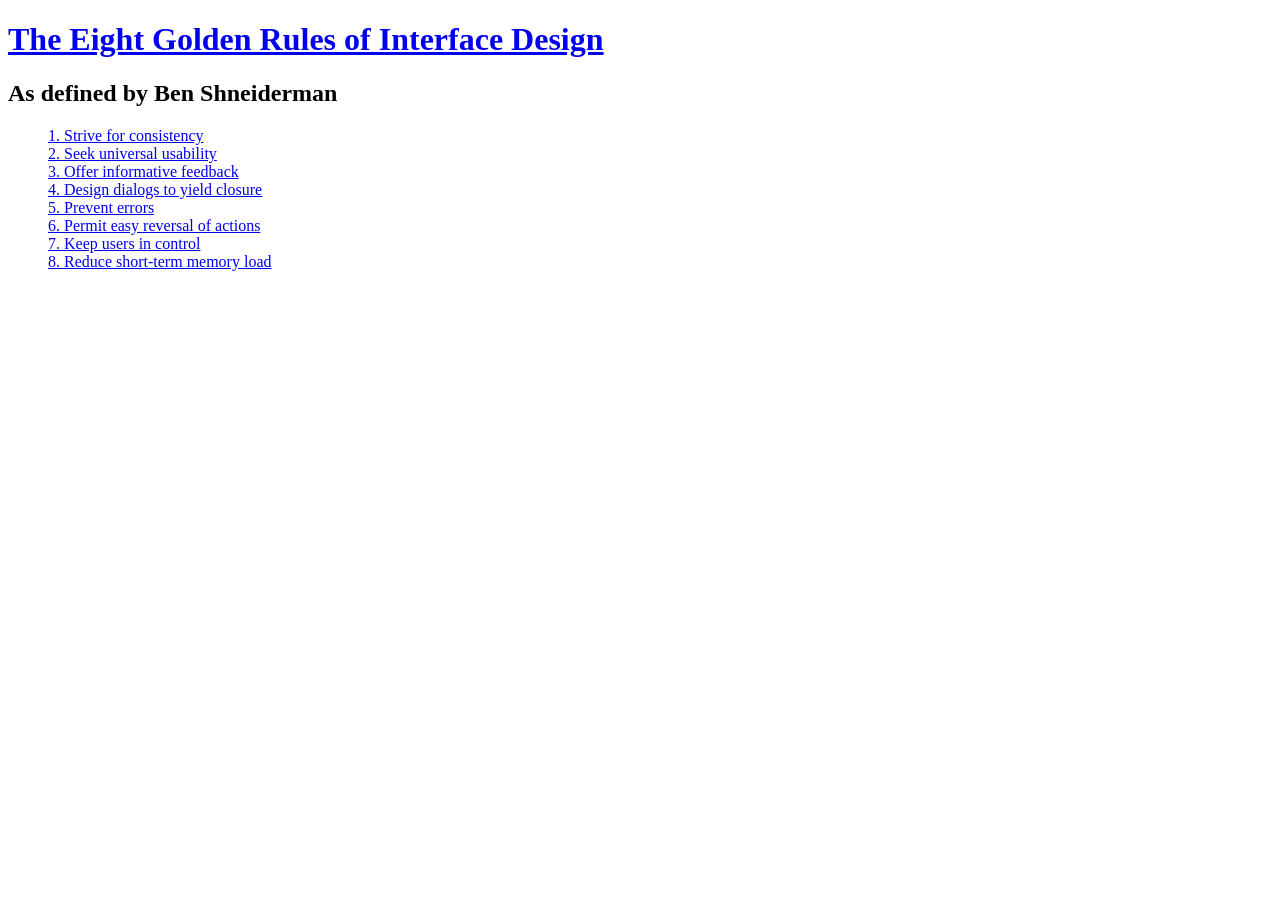
==== 1/index.html @ d7f75f47 "Changed directory layout - Added menu to each page TODO: Look at how to keep menu consistent across " ====
<!DOCTYPE html>
<html>
    <head>
        <link rel=stylesheet href="../index.css">
    </head>
<body>

<h1><a href="../index.html">The Eight Golden Rules of Interface Design</a></h1>
<h2>As defined by Ben Shneiderman</h2>

<ul>
    <li><a href="index.html">1. Strive for consistency</a></li>
    <li><a href="../2/index.html">2. Seek universal usability</a></li>
    <li><a href="../3/index.html">3. Offer informative feedback</a></li>
    <li><a href="../4/index.html">4. Design dialogs to yield closure</a></li>
    <li><a href="../5/index.html">5. Prevent errors</a></li>
    <li><a href="../6/index.html">6. Permit easy reversal of actions</a></li>
    <li><a href="../7/index.html">7. Keep users in control</a></li>
    <li><a href="../8/index.html">8. Reduce short-term memory load</a></li>
</ul>

</body>
</html>
---- index.css ----
ul {
    list-style-type: none;
}
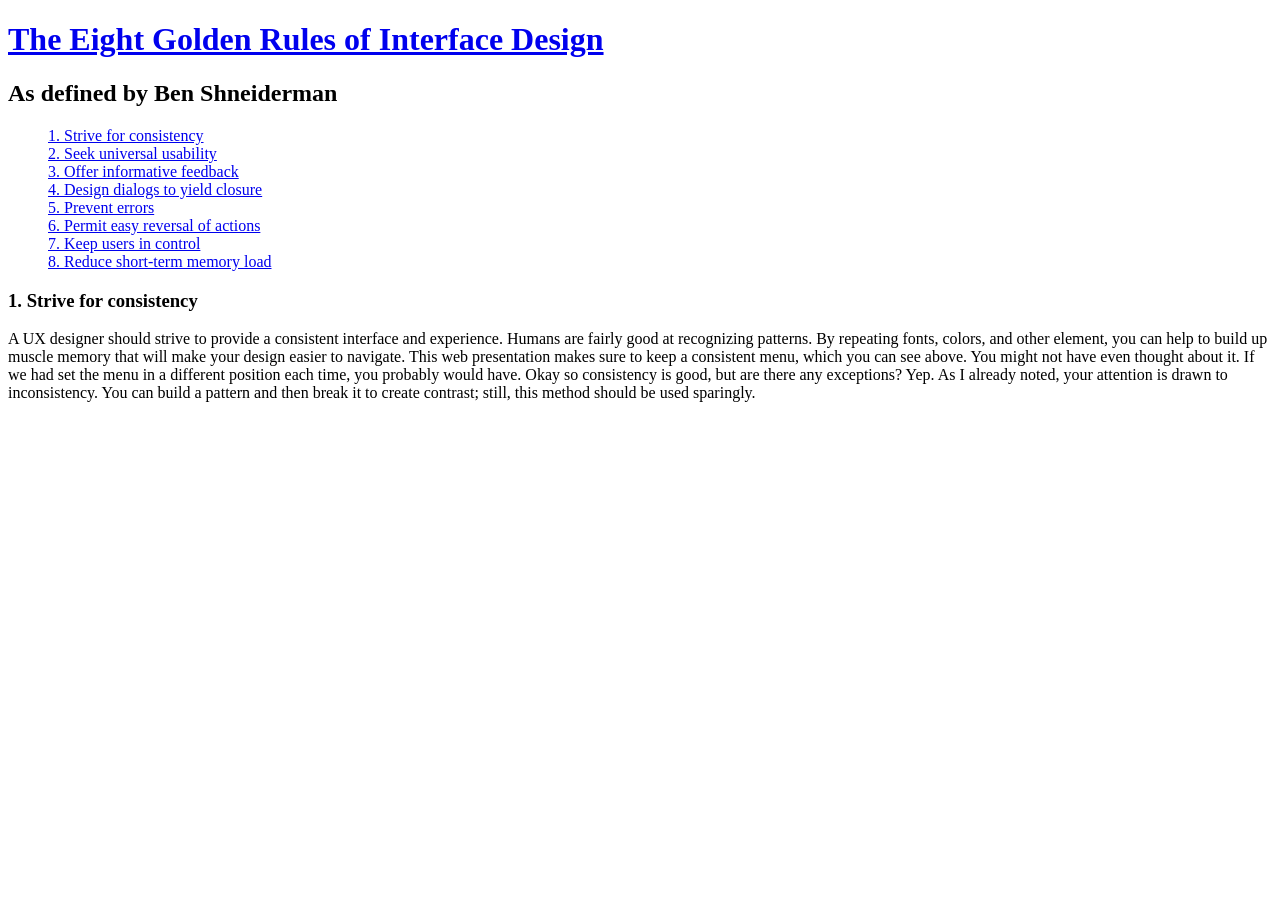
==== commit 088d9523: "Added text to rule 1 & fixed accessibility issue" ====
--- a/1/index.html
+++ b/1/index.html
@@ -1,6 +1,7 @@
 <!DOCTYPE html>
-<html>
+<html lang="en">
     <head>
+        <title>#1 Strive for consistency - The Eight Golden Rules of Interface Design</title>
         <link rel=stylesheet href="../index.css">
     </head>
 <body>
@@ -19,5 +20,8 @@
     <li><a href="../8/index.html">8. Reduce short-term memory load</a></li>
 </ul>
 
+<h3>1. Strive for consistency</h3>
+<p>A UX designer should strive to provide a consistent interface and experience. Humans are fairly good at recognizing patterns. By repeating fonts, colors, and other element, you can help to build up muscle memory that will make your design easier to navigate. This web presentation makes sure to keep a consistent menu, which you can see above. You might not have even thought about it. If we had set the menu in a different position each time, you probably would have. Okay so consistency is good, but are there any exceptions? Yep. As I already noted, your attention is drawn to inconsistency. You can build a pattern and then break it to create contrast; still, this method should be used sparingly.</p>
+
 </body>
 </html>
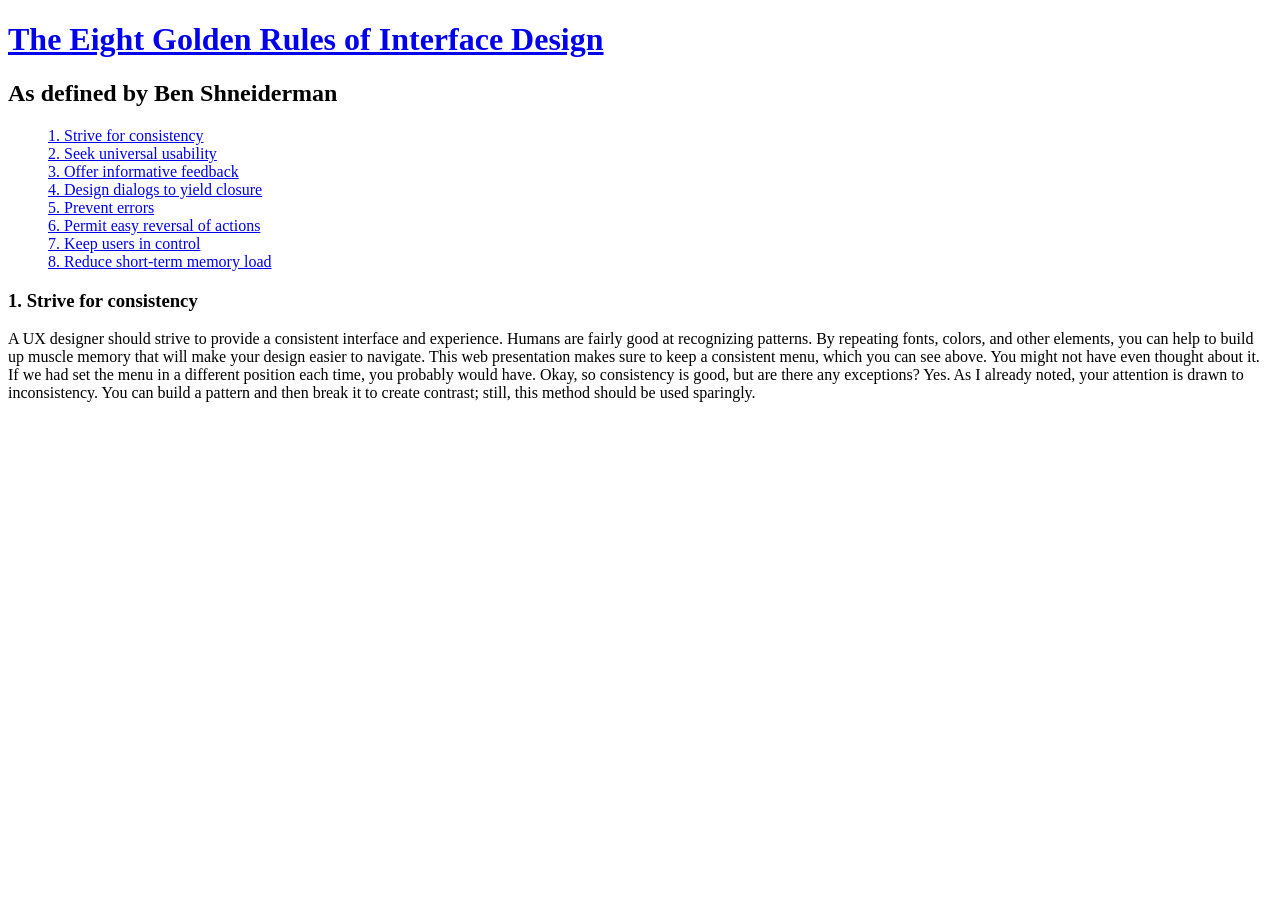
==== commit 1cec66b8: "Rule 5 Draft & fixed typos" ====
--- a/1/index.html
+++ b/1/index.html
@@ -9,7 +9,7 @@
 <h1><a href="../index.html">The Eight Golden Rules of Interface Design</a></h1>
 <h2>As defined by Ben Shneiderman</h2>
 
-<ul>
+<ul id="nav-menu">
     <li><a href="index.html">1. Strive for consistency</a></li>
     <li><a href="../2/index.html">2. Seek universal usability</a></li>
     <li><a href="../3/index.html">3. Offer informative feedback</a></li>
@@ -21,7 +21,7 @@
 </ul>
 
 <h3>1. Strive for consistency</h3>
-<p>A UX designer should strive to provide a consistent interface and experience. Humans are fairly good at recognizing patterns. By repeating fonts, colors, and other element, you can help to build up muscle memory that will make your design easier to navigate. This web presentation makes sure to keep a consistent menu, which you can see above. You might not have even thought about it. If we had set the menu in a different position each time, you probably would have. Okay so consistency is good, but are there any exceptions? Yep. As I already noted, your attention is drawn to inconsistency. You can build a pattern and then break it to create contrast; still, this method should be used sparingly.</p>
+<p>A UX designer should strive to provide a consistent interface and experience. Humans are fairly good at recognizing patterns. By repeating fonts, colors, and other elements, you can help to build up muscle memory that will make your design easier to navigate. This web presentation makes sure to keep a consistent menu, which you can see above. You might not have even thought about it. If we had set the menu in a different position each time, you probably would have. Okay, so consistency is good, but are there any exceptions? Yes. As I already noted, your attention is drawn to inconsistency. You can build a pattern and then break it to create contrast; still, this method should be used sparingly.</p>
 
 </body>
 </html>
--- a/index.css
+++ b/index.css
@@ -1,4 +1,4 @@
-ul {
+#nav-menu{
     list-style-type: none;
 }
 
